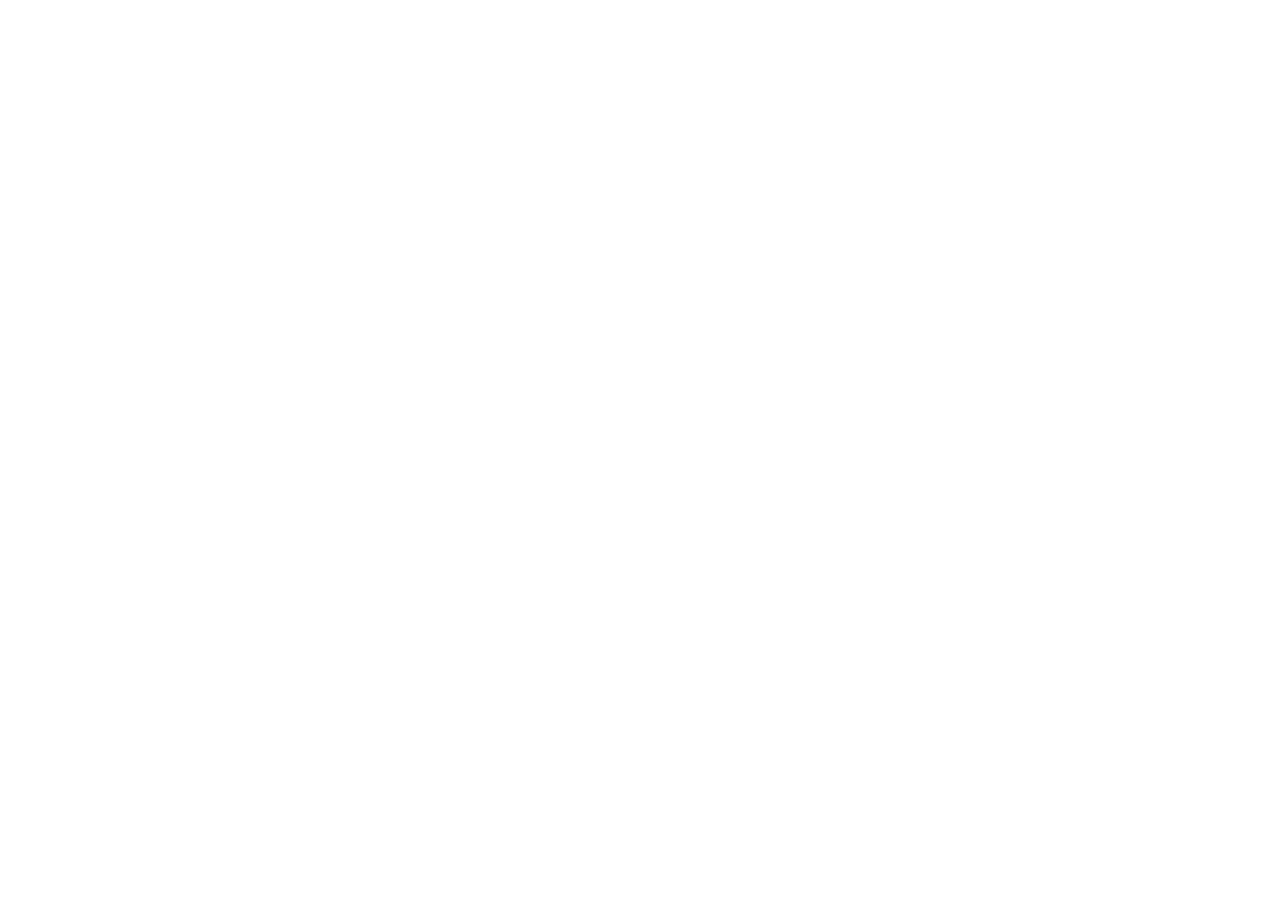
==== index.html @ 8922b28a "First upload" ====
<!DOCTYPE html><html lang=en><head><meta charset=utf-8><meta http-equiv=X-UA-Compatible content="IE=edge"><meta name=viewport content="width=device-width,initial-scale=1,maximum-scale=1,minimum-scale=1,viewport-fit=cover,user-scalable=0"><!--[if IE]><link rel="icon" href="/favicon.ico"><![endif]--><title>DeFi Era</title><style>* {
        margin: 0;
        padding: 0;
        box-sizing: border-box;
      }</style><link href=/css/chunk-76d40983.e29bae42.css rel=prefetch><link href=/js/chunk-76d40983.79199a1b.js rel=prefetch><link href=/css/app.f0e46c0f.css rel=preload as=style><link href=/css/chunk-vendors.e1b92fea.css rel=preload as=style><link href=/js/app.6e0607e2.js rel=preload as=script><link href=/js/chunk-vendors.cabc3e85.js rel=preload as=script><link href=/css/chunk-vendors.e1b92fea.css rel=stylesheet><link href=/css/app.f0e46c0f.css rel=stylesheet><link rel=icon type=image/png sizes=32x32 href=/img/icons/favicon-32x32.png><link rel=icon type=image/png sizes=16x16 href=/img/icons/favicon-16x16.png><link rel=manifest href=/manifest.json><meta name=theme-color content=#4DBA87><meta name=apple-mobile-web-app-capable content=no><meta name=apple-mobile-web-app-status-bar-style content=default><meta name=apple-mobile-web-app-title content=app><link rel=apple-touch-icon href=/img/icons/apple-touch-icon-152x152.png><link rel=mask-icon href=/img/icons/safari-pinned-tab.svg color=#4DBA87><meta name=msapplication-TileImage content=/img/icons/msapplication-icon-144x144.png><meta name=msapplication-TileColor content=#000000></head><body><noscript><strong>We're sorry but app doesn't work properly without JavaScript enabled. Please enable it to continue.</strong></noscript><div id=app></div><script src=/js/chunk-vendors.cabc3e85.js></script><script src=/js/app.6e0607e2.js></script></body></html>
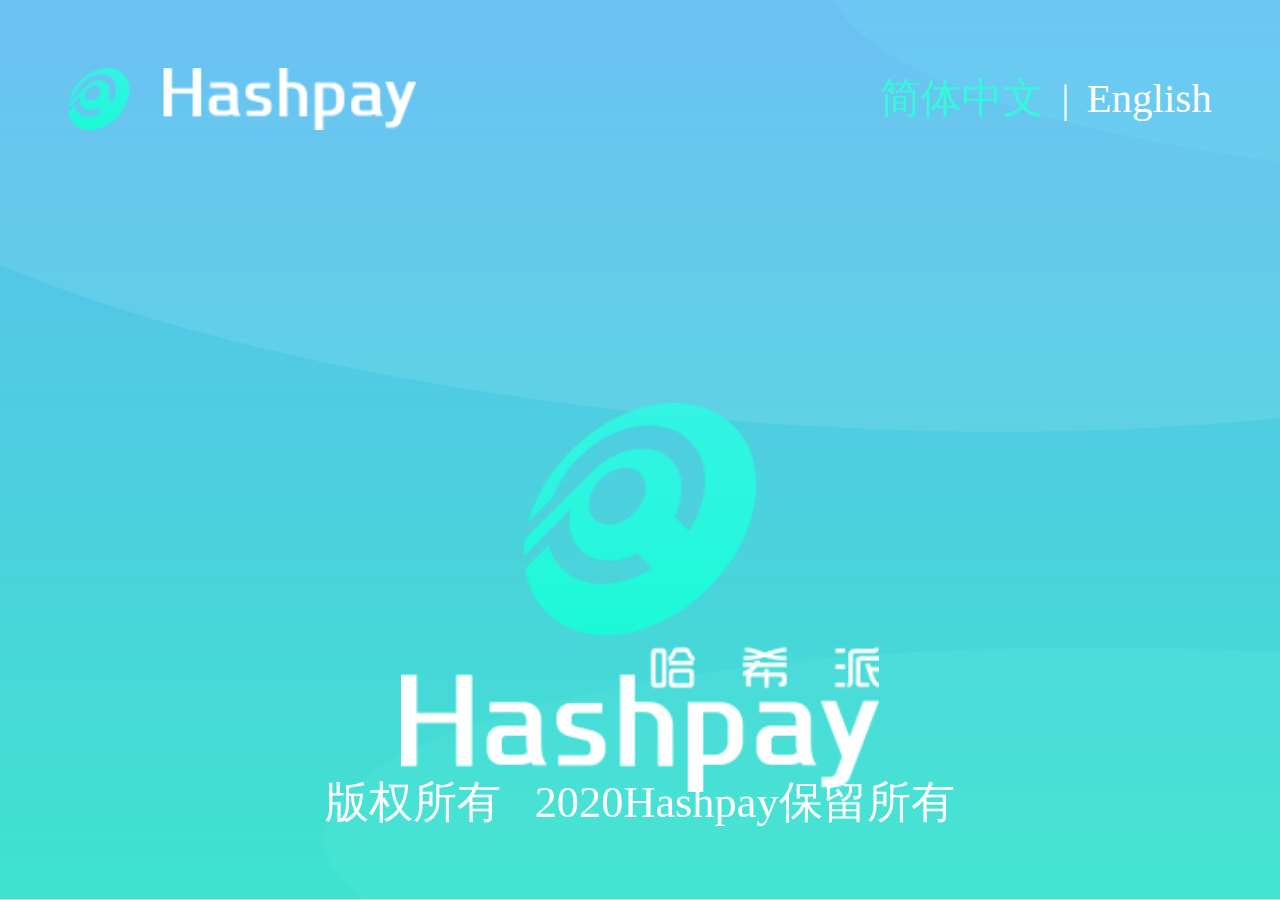
==== commit 687084c9: "Update URL" ====
--- a/index.html
+++ b/index.html
@@ -1,5 +1 @@
-<!DOCTYPE html><html lang=en><head><meta charset=utf-8><meta http-equiv=X-UA-Compatible content="IE=edge"><meta name=viewport content="width=device-width,initial-scale=1,maximum-scale=1,minimum-scale=1,viewport-fit=cover,user-scalable=0"><!--[if IE]><link rel="icon" href="/favicon.ico"><![endif]--><title>DeFi Era</title><style>* {
-        margin: 0;
-        padding: 0;
-        box-sizing: border-box;
-      }</style><link href=/css/chunk-76d40983.e29bae42.css rel=prefetch><link href=/js/chunk-76d40983.79199a1b.js rel=prefetch><link href=/css/app.f0e46c0f.css rel=preload as=style><link href=/css/chunk-vendors.e1b92fea.css rel=preload as=style><link href=/js/app.6e0607e2.js rel=preload as=script><link href=/js/chunk-vendors.cabc3e85.js rel=preload as=script><link href=/css/chunk-vendors.e1b92fea.css rel=stylesheet><link href=/css/app.f0e46c0f.css rel=stylesheet><link rel=icon type=image/png sizes=32x32 href=/img/icons/favicon-32x32.png><link rel=icon type=image/png sizes=16x16 href=/img/icons/favicon-16x16.png><link rel=manifest href=/manifest.json><meta name=theme-color content=#4DBA87><meta name=apple-mobile-web-app-capable content=no><meta name=apple-mobile-web-app-status-bar-style content=default><meta name=apple-mobile-web-app-title content=app><link rel=apple-touch-icon href=/img/icons/apple-touch-icon-152x152.png><link rel=mask-icon href=/img/icons/safari-pinned-tab.svg color=#4DBA87><meta name=msapplication-TileImage content=/img/icons/msapplication-icon-144x144.png><meta name=msapplication-TileColor content=#000000></head><body><noscript><strong>We're sorry but app doesn't work properly without JavaScript enabled. Please enable it to continue.</strong></noscript><div id=app></div><script src=/js/chunk-vendors.cabc3e85.js></script><script src=/js/app.6e0607e2.js></script></body></html>+<!DOCTYPE html><html lang=en><head><meta charset=utf-8><meta http-equiv=X-UA-Compatible content="IE=edge"><meta name=viewport content="width=device-width,initial-scale=1"><link rel=icon href=favicon.png><title>hashPay下载页</title><link href=css/app.f71bbfc4.css rel=preload as=style><link href=js/app.c83ca83f.js rel=preload as=script><link href=js/chunk-vendors.621fee8e.js rel=preload as=script><link href=css/app.f71bbfc4.css rel=stylesheet></head><body><noscript><strong>We're sorry but default doesn't work properly without JavaScript enabled. Please enable it to continue.</strong></noscript><div id=app></div><script src=js/chunk-vendors.621fee8e.js></script><script src=js/app.c83ca83f.js></script></body></html>